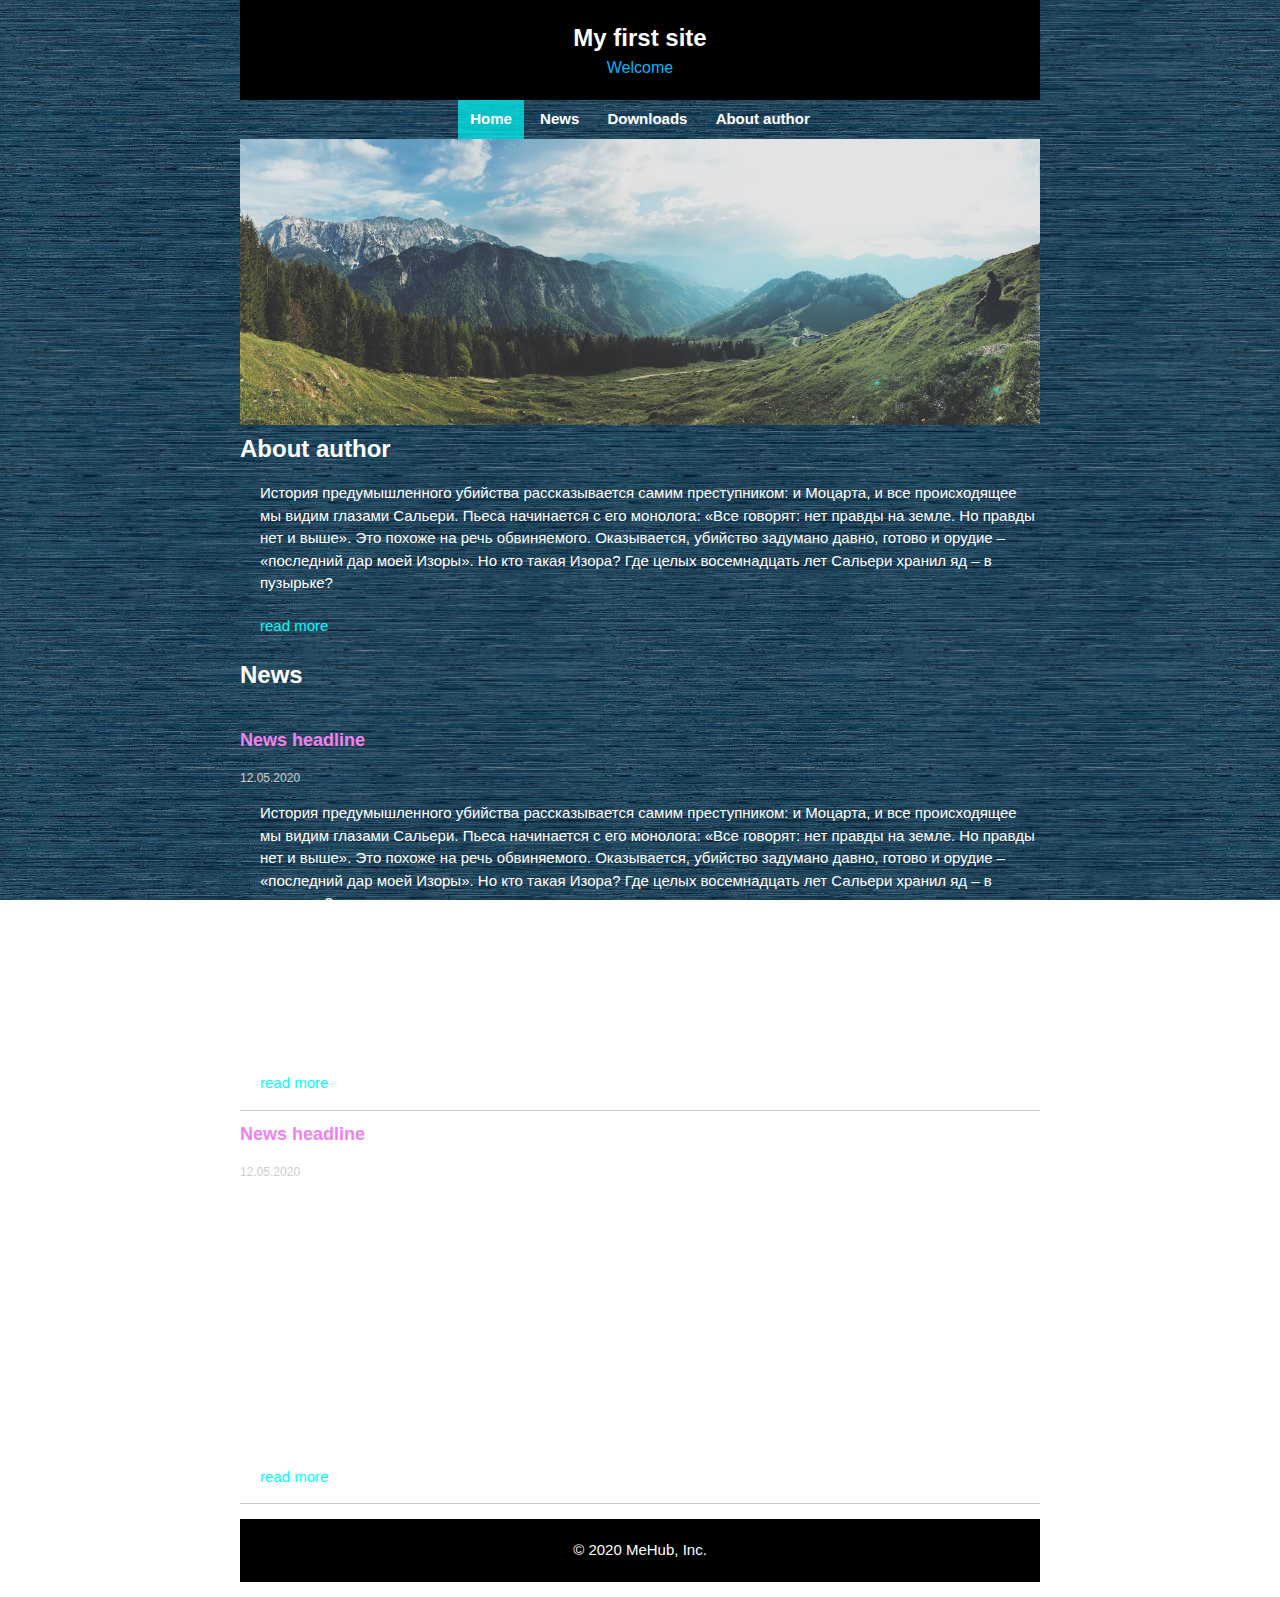
==== practice/simple-page/index.html @ fe36da58 "9 commit" ====
<!DOCTYPE html>
<html>
    <head>
        <meta charset="utf-8">
        <link rel="stylesheet" href="style.css">
        <title>Home</title>
    </head>
    <body class="body">
    
    <div class="page">
            <div class="header">
                <h1 class="header-title"> My first site</h1>
                <h2 class="header-subtitle">Welcome</h2>
            </div>
            <div class="nav">
            <a class="nav-link-active" href="index.html">
                    Home
                </a>
                <a class="nav-link" href="news.html">
                    News
                </a>
                <a class="nav-link" href="downloads.html">
                    Downloads
                </a>
                <a class="nav-link" href="aboutauthor.html">
                    About author
                </a>
            </div>
            <img width="800"  src="img/mountain.jpg" alt=" ">
            <div class="content">
            <h3 class="content-about-title">About author</h3>
            <div class="content-text">
               <p> История предумышленного убийства рассказывается самим преступником: и Моцарта, и все происходящее мы видим глазами Сальери. Пьеса начинается с его монолога: «Все говорят: нет правды на земле. Но правды нет и выше». Это похоже на речь обвиняемого. Оказывается, убийство задумано давно, готово и орудие – «последний дар моей Изоры». Но кто такая Изора? Где целых восемнадцать лет Сальери хранил яд – в пузырьке? </p>            </div>
                <a class="read-more" href="aboutauthor.html">read more</a>
            </div>
            
                <h3 class="content-news-title"><a href="news.html"></a>News</h3>
                
                
                
                
                
                <div class="article">
                    <h4 class="article-title">
                        <a href="news.html">News headline</a>
                    </h4>
                    <div class="article-date">12.05.2020</div>
                    <div class="article-text">
                       <p> История предумышленного убийства рассказывается самим преступником: и Моцарта, и все происходящее мы видим глазами Сальери. Пьеса начинается с его монолога: «Все говорят: нет правды на земле. Но правды нет и выше». Это похоже на речь обвиняемого. Оказывается, убийство задумано давно, готово и орудие – «последний дар моей Изоры». Но кто такая Изора? Где целых восемнадцать лет Сальери хранил яд – в пузырьке? </p>            
                       <p> История предумышленного убийства рассказывается самим преступником: и Моцарта, и все происходящее мы видим глазами Сальери. Пьеса начинается с его монолога: «Все говорят: нет правды на земле. Но правды нет и выше». Это похоже на речь обвиняемого. Оказывается, убийство задумано давно, готово и орудие – «последний дар моей Изоры». Но кто такая Изора? Где целых восемнадцать лет Сальери хранил яд – в пузырьке? </p>            
                    </div>
                    <div class="news-read-more">
                    <a class="link-read-more" href="news.html">read more</a>
                </div>
                   
                   
                
                
                
                    <div class="article">
                        <h4 class="article-title">
                             <a href="news.html">News headline

                             </a></h4>
                        <div class="article-date">12.05.2020</div>
                        <div class="article-text">
                           <p> История предумышленного убийства рассказывается самим преступником: и Моцарта, и все происходящее мы видим глазами Сальери. Пьеса начинается с его монолога: «Все говорят: нет правды на земле. Но правды нет и выше». Это похоже на речь обвиняемого. Оказывается, убийство задумано давно, готово и орудие – «последний дар моей Изоры». Но кто такая Изора? Где целых восемнадцать лет Сальери хранил яд – в пузырьке? </p>            
                            <p> История предумышленного убийства рассказывается самим преступником: и Моцарта, и все происходящее мы видим глазами Сальери. Пьеса начинается с его монолога: «Все говорят: нет правды на земле. Но правды нет и выше». Это похоже на речь обвиняемого. Оказывается, убийство задумано давно, готово и орудие – «последний дар моей Изоры». Но кто такая Изора? Где целых восемнадцать лет Сальери хранил яд – в пузырьке? </p>            

                        </div>
                            <div class="news-read-more">
                                <a class="link-read-more" href="news.html">read more</a>
                            </div>       
                         </div>
                         <div class="footer">
                            © 2020 MeHub, Inc.
                         </div>
    </div>
    </div>
    </body>
</html>
---- practice/simple-page/style.css ----
body{
    margin: 0;
    font-family:  Helvetica, sans-serif;
    font-size: 15px;
    color: #ffffff;
    line-height: 1.5;
    background-image: url("img/bg.jpg");
    background-attachment: fixed;
}

.page{
    width: 800px;
    margin:  auto;

}

.header{
    padding: 20px;

    background-color: rgb(0, 0, 0);
}

.header-title{
    margin: 0;
    font-size: 24px;
    text-align: center;
    color: rgb(255, 255, 255);
}

.header-subtitle{
    margin: 0;
    font-size: 16px;
    color: rgb(0, 183, 255);
    text-align: center;
    font-weight: 400;
}

.nav{
    text-align: center;
}

.nav-link{
    display: inline-block;
    padding: 8px  12px;
    text-decoration: none;
    color: #ffffff;
    font-weight: bolder;
}

.nav-link:hover{
    background-color: rgba(53, 53, 77, 0.335);
}

.nav-link-active{
    display: inline-block;
    padding: 8px  12px;
    text-decoration: none;
    color: #ffffff;
    font-weight: bolder;
    background-color: rgba(0, 255, 255, 0.678);
}



.content-about-title{
    padding-left: 0;
    font-size: 24px;
    margin: 0 0 15px 0;
    color:#ffffff ;
}

.content-text{
    margin-bottom: 20px;
    padding-left: 20px;
}

.read-more{
    color: cyan;
    text-decoration: none;
    padding-left: 20px;
}

.read-more:hover{
    text-decoration: underline;
}

.content-news-title{

    margin-top: 20px;
    font-size: 24px;
}

.article-title{
    margin: 0 0 15px 0;
font-size: 18px;
color: violet;
}

.article{
    padding-top: 10px;
    margin-bottom: 15px;
}


.link-read-more{
    padding-left: 20px;
    text-decoration: none;
    color: cyan;

}
.link-read-more:hover{
    text-decoration: underline;
}

.article-date{
    font-size: 12px;
    color: #ccc;
}

.article-text{


    padding: 0 0 15px 20px;
}


.news-read-more{
    padding-bottom: 15px;
    border-bottom: 1px solid #ccc;
}

.article-title a{
    margin: 0 0 15px 0;
    font-size: 18px;
    color: inherit;
    text-decoration: none;
}

.article-title a:hover{
    text-decoration: underline;
}

.footer{
    padding: 20px 20px;
    background-color: #000000;
    text-align: center;
    
}

.to-home{
    text-decoration: none;
    color: cyan;
    padding: 15px;
    margin-top: 15px;

}

.to-home:hover{
    text-decoration: underline;
}

.border{
    border-bottom: 1px solid #ccc;
    margin-top: 15px;
    margin-bottom: 15px;
}

.download-link{
    text-decoration: none;
    color: cyan;
    padding: 15px;
    margin-top: 15px;
}

.download{
    padding-top: 15px;
}
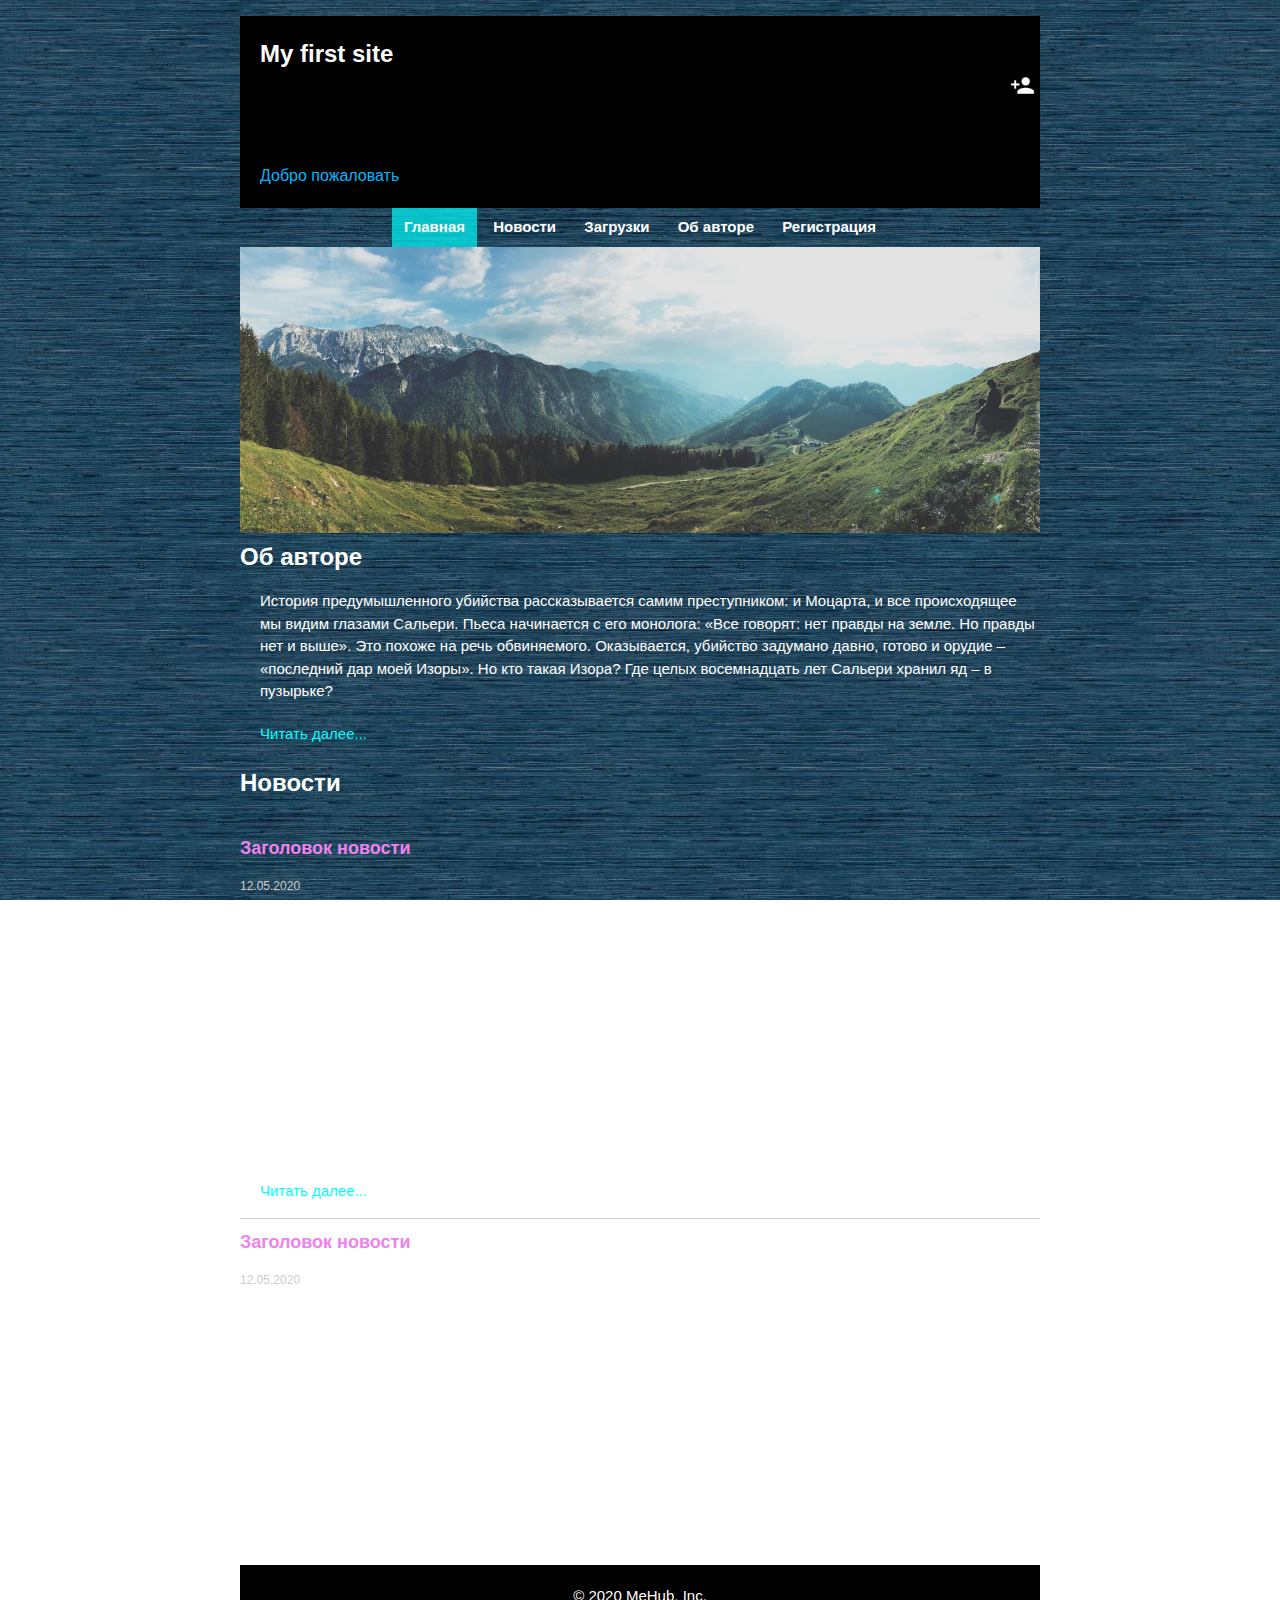
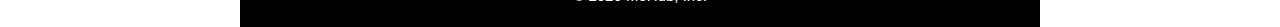
==== commit 365e7021: "10 commit" ====
--- a/practice/simple-page/index.html
+++ b/practice/simple-page/index.html
@@ -4,38 +4,46 @@
     <head>
         <meta charset="utf-8">
         <link rel="stylesheet" href="style.css">
-        <title>Home</title>
+        <title>Главная</title>
     </head>
     <body class="body">
     
     <div class="page">
             <div class="header">
-                <h1 class="header-title"> My first site</h1>
-                <h2 class="header-subtitle">Welcome</h2>
+                <h1 class="header-title"> My first site
+                        <a href="reg.html"><img class="reg-icon" src="img/user-icon.png"></a>
+                       
+                </h1>
+                
+                <h2 class="header-subtitle">Добро пожаловать</h2>
             </div>
+            
             <div class="nav">
             <a class="nav-link-active" href="index.html">
-                    Home
+                    Главная
                 </a>
                 <a class="nav-link" href="news.html">
-                    News
+                    Новости
                 </a>
                 <a class="nav-link" href="downloads.html">
-                    Downloads
+                    Загрузки
                 </a>
                 <a class="nav-link" href="aboutauthor.html">
-                    About author
+                    Об авторе
+                </a>
+                <a class="nav-link" href="reg.html">
+                    Регистрация
                 </a>
             </div>
             <img width="800"  src="img/mountain.jpg" alt=" ">
             <div class="content">
-            <h3 class="content-about-title">About author</h3>
+            <h3 class="content-about-title">Об авторе</h3>
             <div class="content-text">
                <p> История предумышленного убийства рассказывается самим преступником: и Моцарта, и все происходящее мы видим глазами Сальери. Пьеса начинается с его монолога: «Все говорят: нет правды на земле. Но правды нет и выше». Это похоже на речь обвиняемого. Оказывается, убийство задумано давно, готово и орудие – «последний дар моей Изоры». Но кто такая Изора? Где целых восемнадцать лет Сальери хранил яд – в пузырьке? </p>            </div>
-                <a class="read-more" href="aboutauthor.html">read more</a>
+                <a class="read-more" href="aboutauthor.html">Читать далее...</a>
             </div>
             
-                <h3 class="content-news-title"><a href="news.html"></a>News</h3>
+                <h3 class="content-news-title"><a href="news.html"></a>Новости</h3>
                 
                 
                 
@@ -43,7 +51,7 @@
                 
                 <div class="article">
                     <h4 class="article-title">
-                        <a href="news.html">News headline</a>
+                        <a href="news.html">Заголовок новости</a>
                     </h4>
                     <div class="article-date">12.05.2020</div>
                     <div class="article-text">
@@ -51,7 +59,7 @@
                        <p> История предумышленного убийства рассказывается самим преступником: и Моцарта, и все происходящее мы видим глазами Сальери. Пьеса начинается с его монолога: «Все говорят: нет правды на земле. Но правды нет и выше». Это похоже на речь обвиняемого. Оказывается, убийство задумано давно, готово и орудие – «последний дар моей Изоры». Но кто такая Изора? Где целых восемнадцать лет Сальери хранил яд – в пузырьке? </p>            
                     </div>
                     <div class="news-read-more">
-                    <a class="link-read-more" href="news.html">read more</a>
+                    <a class="link-read-more" href="news.html">Читать далее...</a>
                 </div>
                    
                    
@@ -60,7 +68,7 @@
                 
                     <div class="article">
                         <h4 class="article-title">
-                             <a href="news.html">News headline
+                             <a href="news.html">Заголовок новости
 
                              </a></h4>
                         <div class="article-date">12.05.2020</div>
@@ -70,7 +78,7 @@
 
                         </div>
                             <div class="news-read-more">
-                                <a class="link-read-more" href="news.html">read more</a>
+                                <a class="link-read-more" href="news.html">Читать далее...</a>
                             </div>       
                          </div>
                          <div class="footer">
--- a/practice/simple-page/style.css
+++ b/practice/simple-page/style.css
@@ -6,6 +6,13 @@
     line-height: 1.5;
     background-image: url("img/bg.jpg");
     background-attachment: fixed;
+    height: 100%;
+    min-height: 900;
+}
+
+html{
+    position: relative;
+    min-height: 100%;
 }
 
 .page{
@@ -15,23 +22,24 @@
 }
 
 .header{
+        background-color: rgb(0, 0, 0);
+}
+
+.header-title{
     padding: 20px;
-
-    background-color: rgb(0, 0, 0);
-}
-
-.header-title{
-    margin: 0;
     font-size: 24px;
-    text-align: center;
+    text-align: left;
     color: rgb(255, 255, 255);
+    width: 400px;
+
 }
 
 .header-subtitle{
+    padding: 20px;
     margin: 0;
     font-size: 16px;
     color: rgb(0, 183, 255);
-    text-align: center;
+    text-align: left;
     font-weight: 400;
 }
 
@@ -141,10 +149,13 @@
 }
 
 .footer{
-    padding: 20px 20px;
+    
+    padding: 20px 0;
     background-color: #000000;
     text-align: center;
-    
+    position: absolute;
+    bottom: 0;
+    width: 800px;
 }
 
 .to-home{
@@ -177,24 +188,98 @@
 }
 
 
-
-
-
-
-
-
-
-
-
-
-
-
-
-
-
-
-
-
-
-
-
+.reg-form{
+    margin: auto;
+    align-items: center;
+    margin-bottom: 15px;
+    padding-bottom: 50px;
+}
+
+.reg{
+    width: 577px;
+    margin: auto;
+    align-items: center;
+    text-align: center;
+    background-image: url("img/reg-bg.jpg");
+    border: 5px solid black;
+}
+
+input{
+    padding: 15px;
+    margin-left: auto;
+    margin-right: auto;
+    margin-top: 15px;
+    margin-bottom: 15px;
+    background-color: cyan;
+    border: 2px solid rgb(0, 60, 255);
+    font-weight: 700;
+    font-family: Arial, Helvetica, sans-serif;
+    color: black;
+}
+
+input:hover{
+    background-color: rgb(0, 153, 255);
+    border-color: darkblue;
+}
+
+input:focus{
+    background-color: rgb(0, 153, 255);
+    border-color: darkblue;
+}
+
+.btn{
+    margin-bottom: 15px;
+    width: 150px;
+    height: 25px;
+    background-color: #ffffff91;
+
+}
+
+.btn:hover{
+    background-color: #ffffff;
+    border-color: rgba(155, 155, 155, 0.274);
+}
+
+.btn:focus{
+    margin-bottom: 15px;
+    width: 150px;
+    height: 25px;
+    background-color: #ffffff91;
+}
+
+.btn-text{
+    color: #000000;
+    text-decoration: none;
+    font-weight: 600;
+}
+
+.btn-text:visited{
+    margin-bottom: 15px;
+    width: 150px;
+    height: 25px;
+    text-decoration: none;
+    background-color: #ffffff91;
+}
+
+::placeholder{
+color: black;
+}
+
+
+
+
+
+.reg-icon{
+    width: 25px;
+    height: auto;
+    margin-left: 750px;
+    margin-top: 0;
+}
+
+
+
+
+
+
+
+
